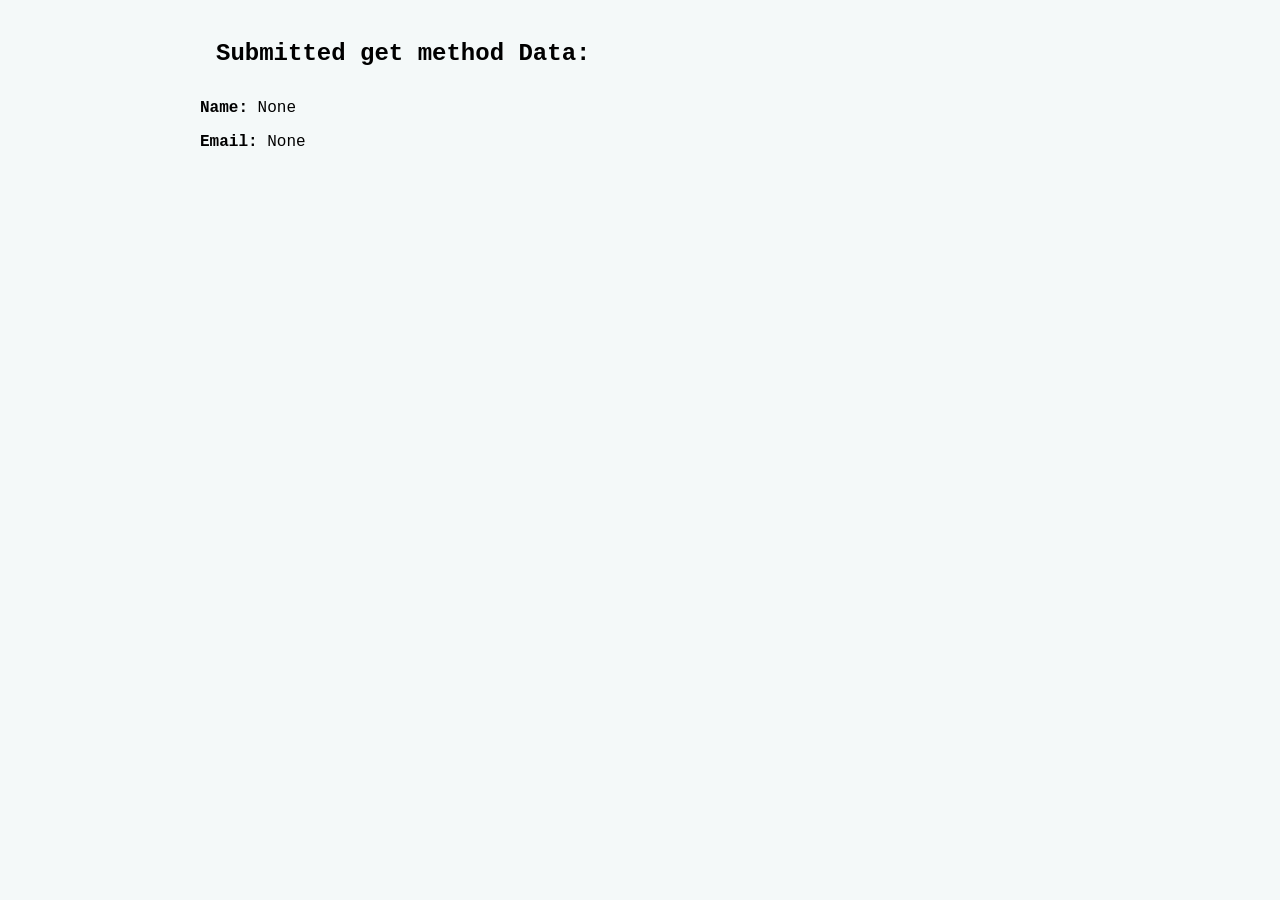
==== responsegetCGI.html @ edfbe12c "flawed server version" ====
<html>
<head>
<title>Form Data</title>
<style>
   * {
    margin: 0;
    padding: 0;
    box-sizing: border-box;
    font-family: 'Courier New', Courier, monospace;
   }
   h2 {
    margin: 1em;
   }
   body {
    background-color: #f4f9f9;
    display: flex;
    flex-direction: column;
    padding: 1rem 15%;
   }
   p {
    margin: 0.5em;
    word-wrap: break-word;
   }
  </style>
</head>
<body>
<h2>Submitted get method Data:</h2>
<p><strong>Name:</strong> None</p>
<p><strong>Email:</strong> None</p>
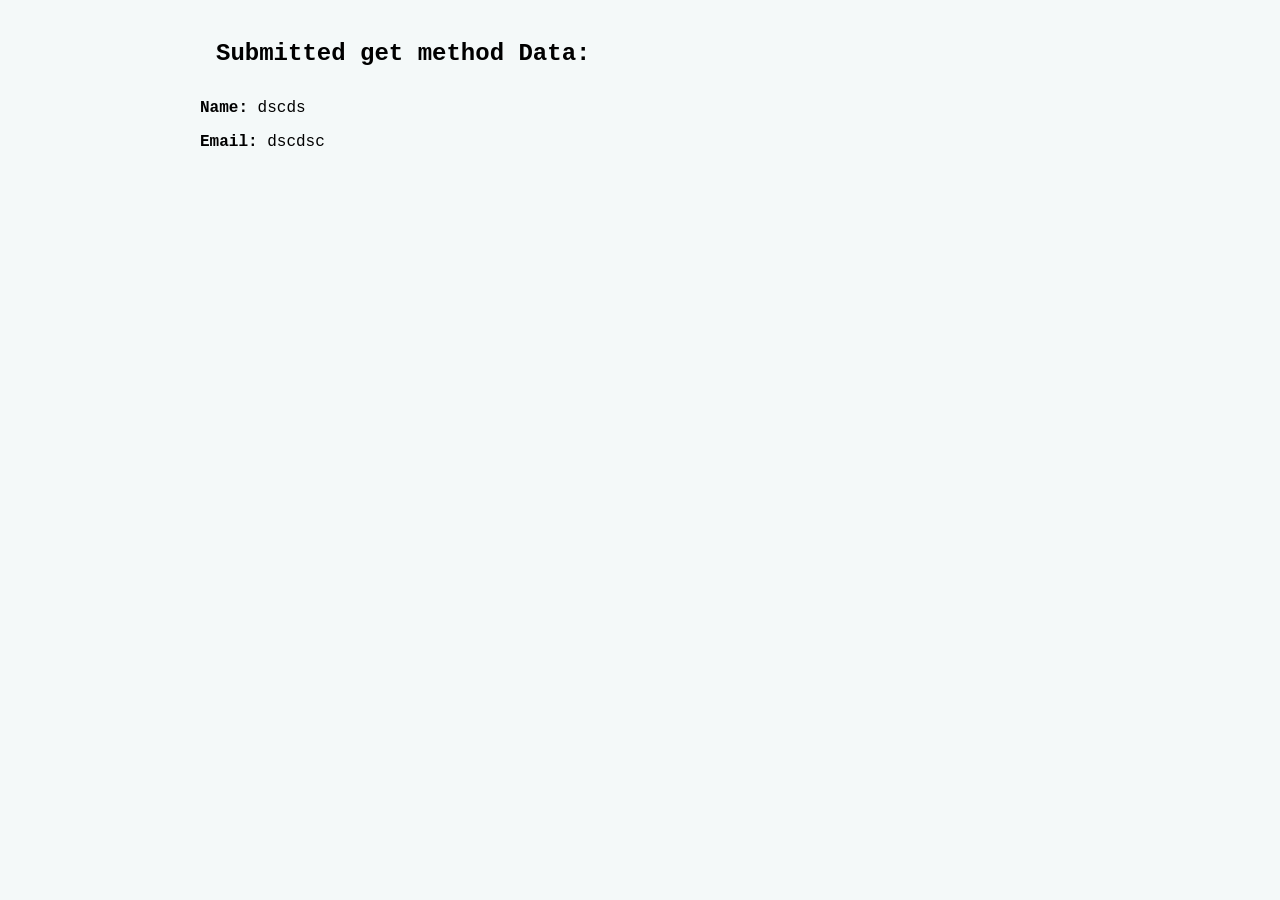
==== commit f7c14a3a: "parsing fix multiple hosts" ====
--- a/responsegetCGI.html
+++ b/responsegetCGI.html
@@ -25,5 +25,5 @@
 </head>
 <body>
 <h2>Submitted get method Data:</h2>
-<p><strong>Name:</strong> None</p>
-<p><strong>Email:</strong> None</p>
+<p><strong>Name:</strong> dscds</p>
+<p><strong>Email:</strong> dscdsc</p>
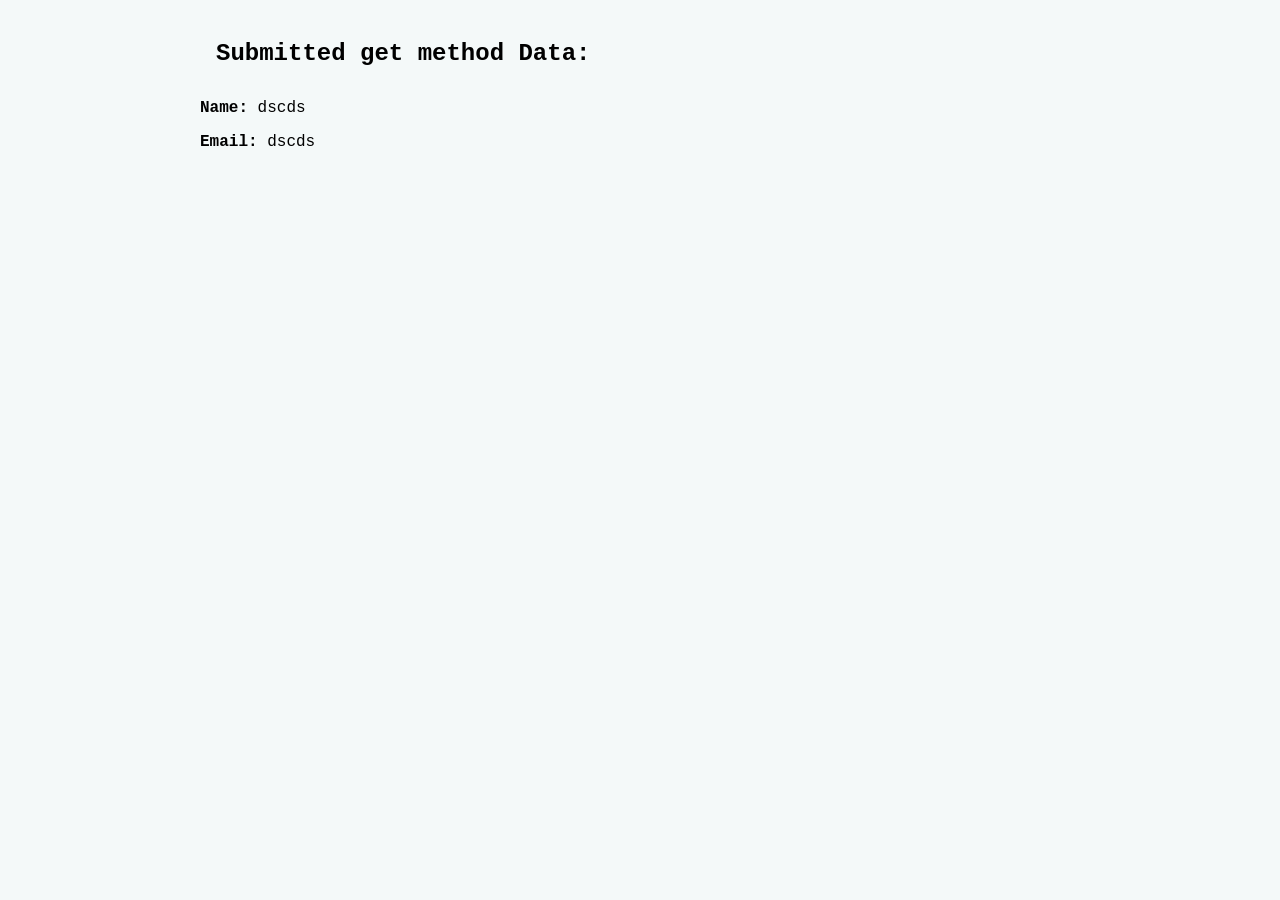
==== commit 0d8bb736: "partially working V" ====
--- a/responsegetCGI.html
+++ b/responsegetCGI.html
@@ -26,4 +26,4 @@
 <body>
 <h2>Submitted get method Data:</h2>
 <p><strong>Name:</strong> dscds</p>
-<p><strong>Email:</strong> dscdsc</p>
+<p><strong>Email:</strong> dscds</p>
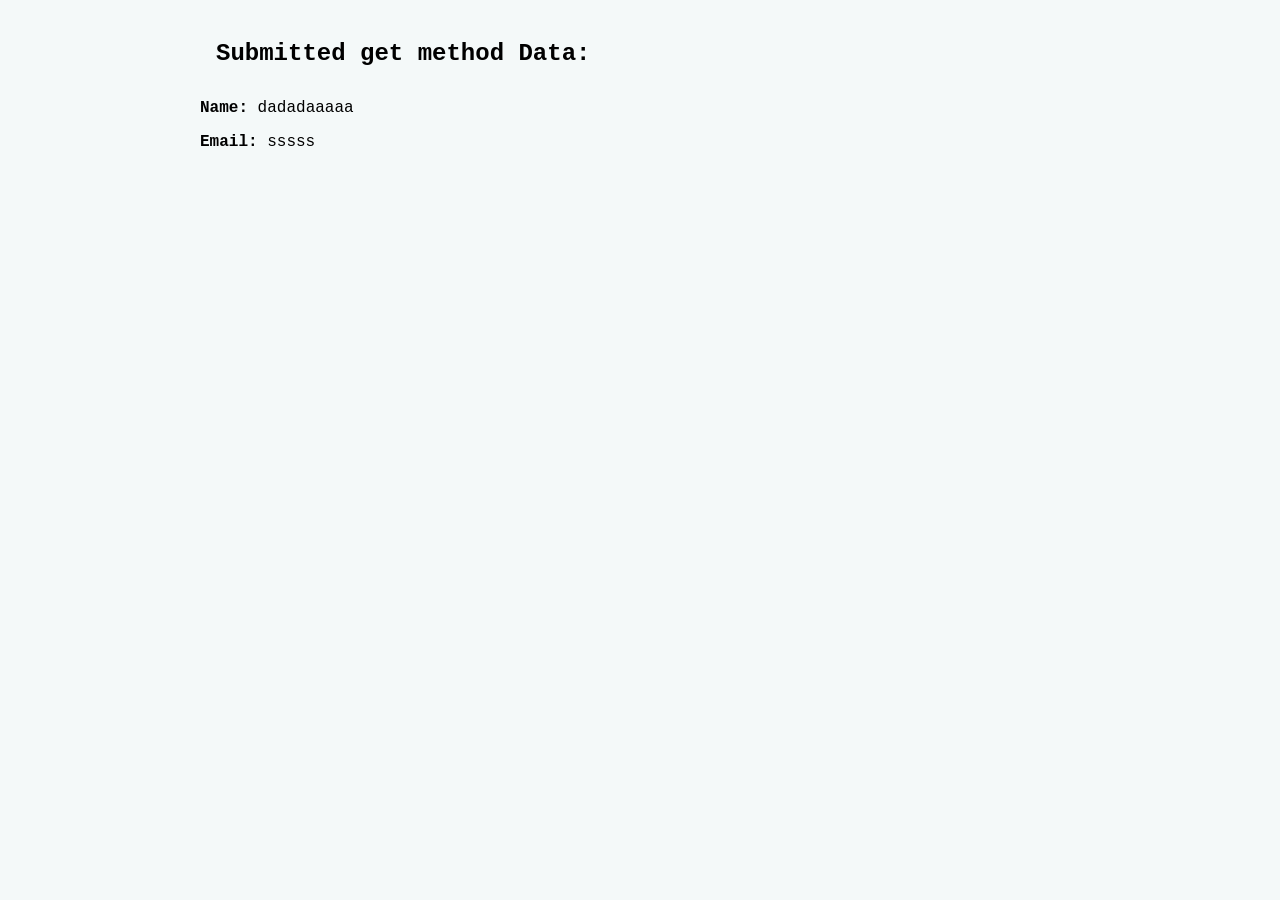
==== commit 544d22ce: "working V, setters-getters to be done" ====
--- a/responsegetCGI.html
+++ b/responsegetCGI.html
@@ -25,5 +25,5 @@
 </head>
 <body>
 <h2>Submitted get method Data:</h2>
-<p><strong>Name:</strong> dscds</p>
-<p><strong>Email:</strong> dscds</p>
+<p><strong>Name:</strong> dadadaaaaa</p>
+<p><strong>Email:</strong> sssss</p>
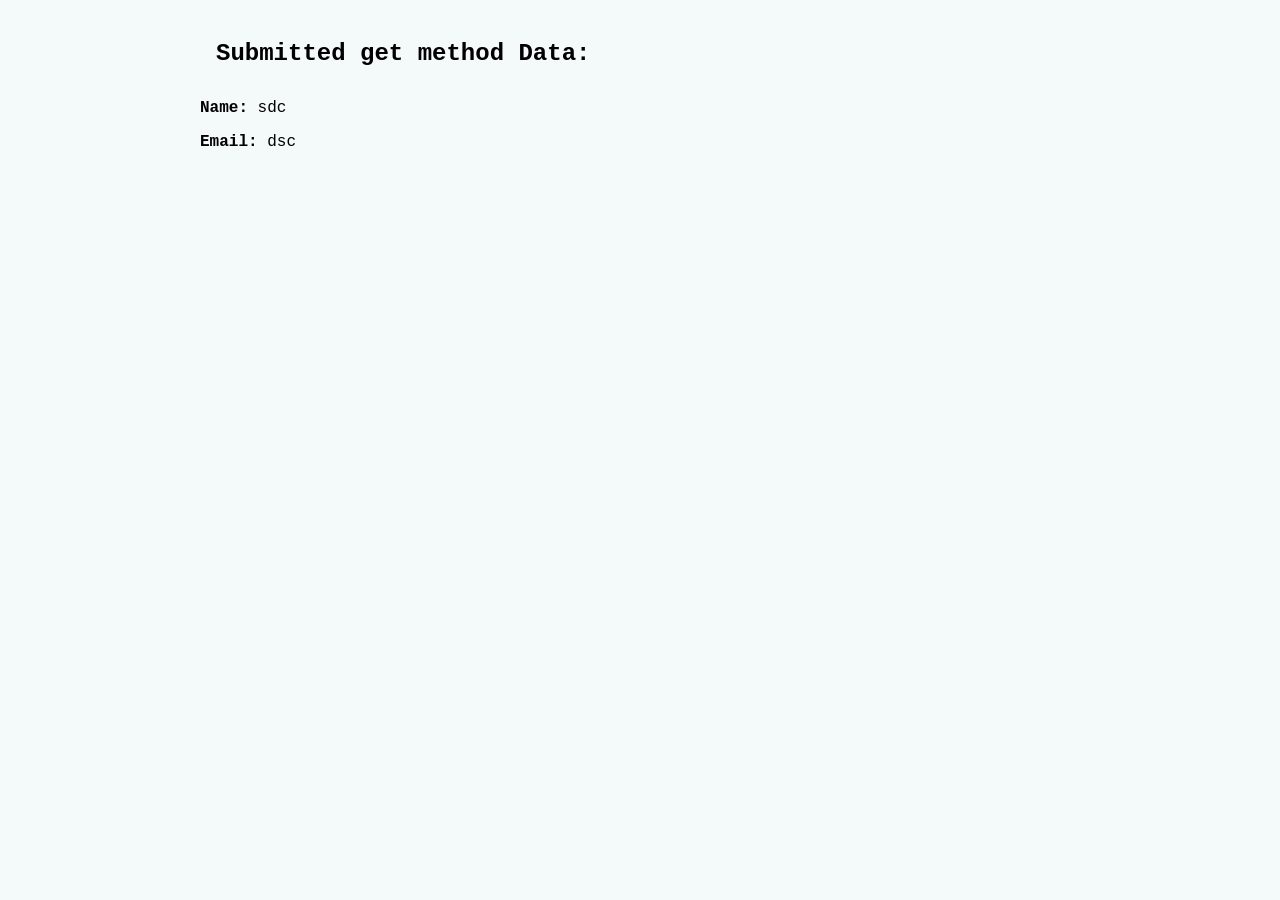
==== commit cee60299: "Almost all errors fixed" ====
--- a/responsegetCGI.html
+++ b/responsegetCGI.html
@@ -25,5 +25,5 @@
 </head>
 <body>
 <h2>Submitted get method Data:</h2>
-<p><strong>Name:</strong> dadadaaaaa</p>
-<p><strong>Email:</strong> sssss</p>
+<p><strong>Name:</strong> sdc</p>
+<p><strong>Email:</strong> dsc</p>
